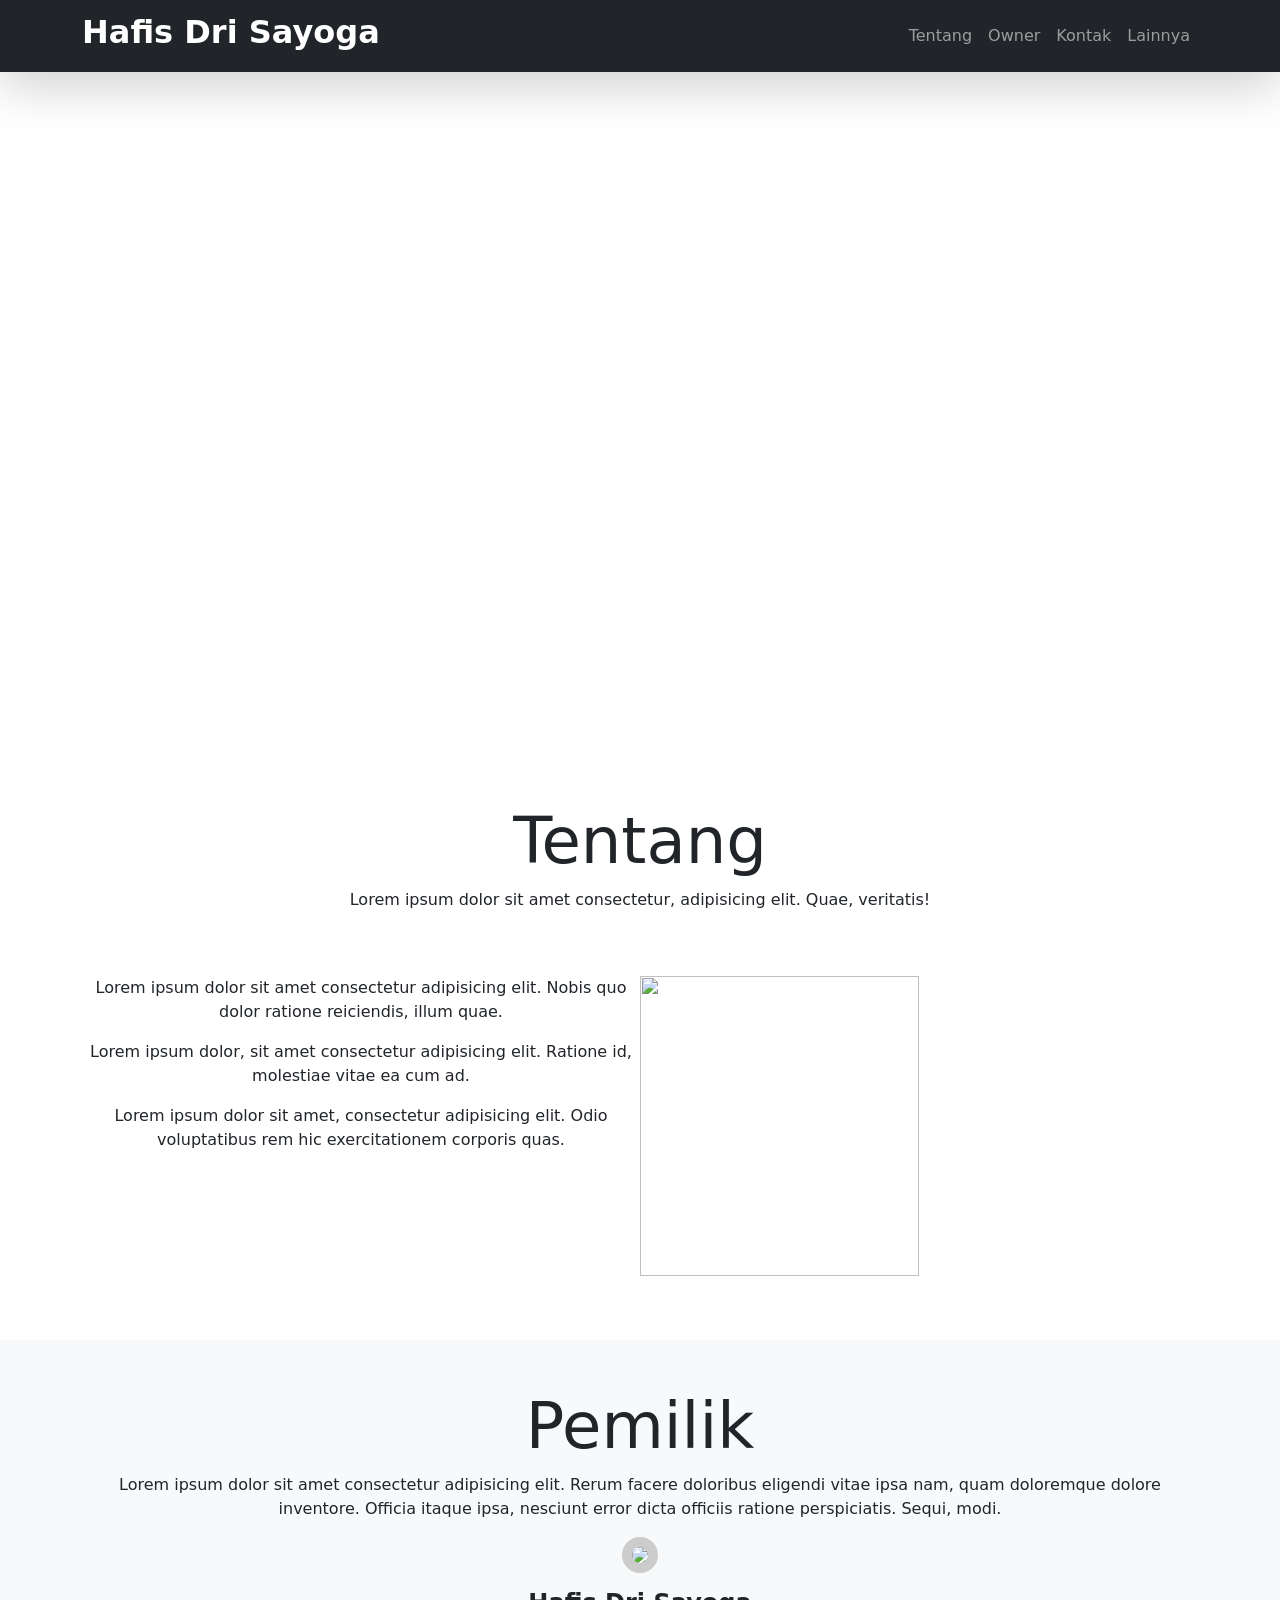
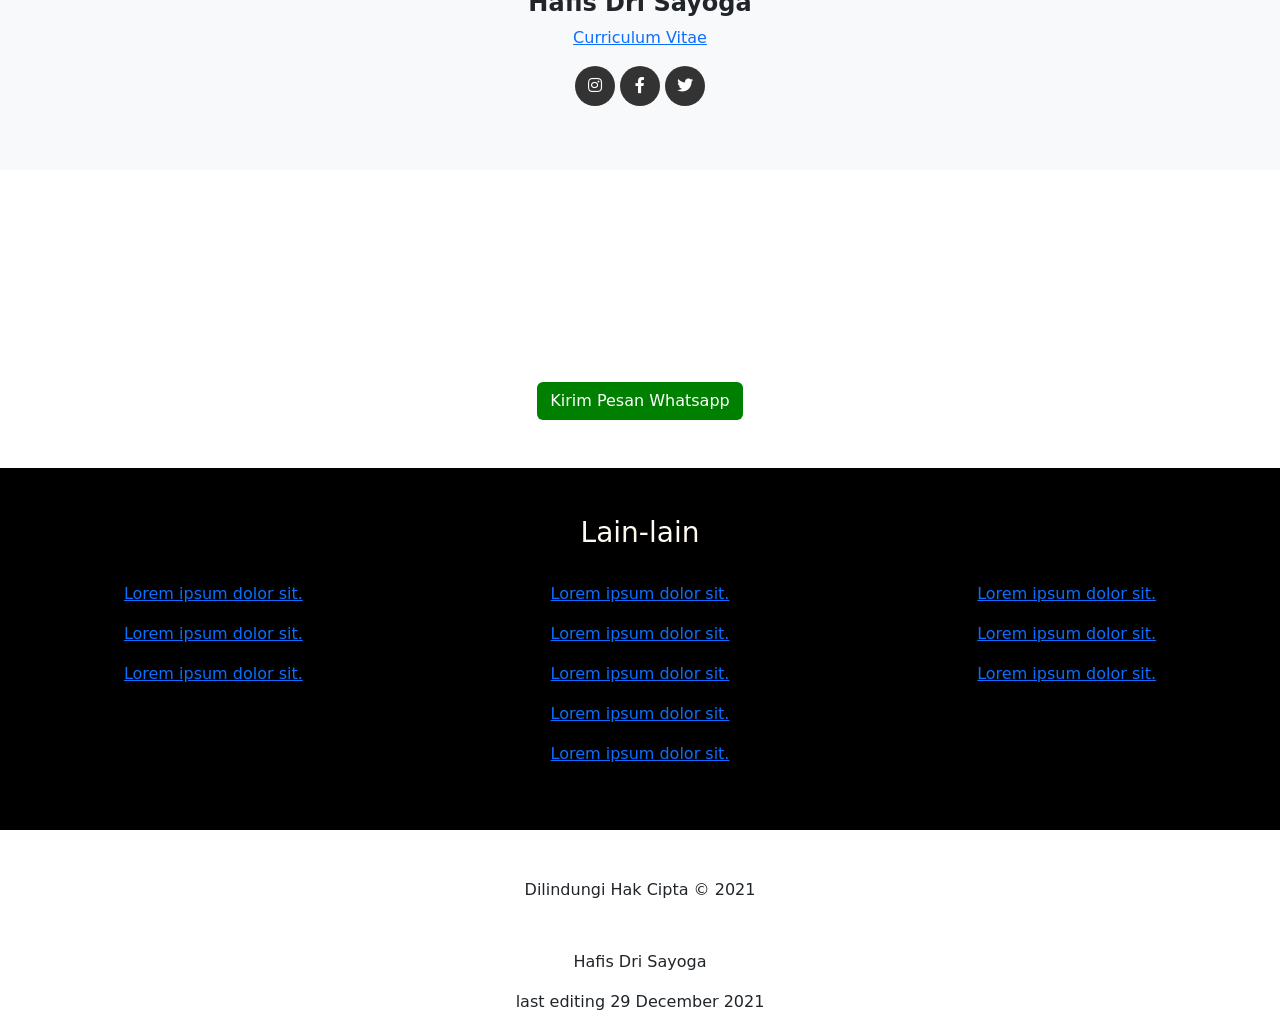
==== index.html @ 189f25c2 "Update index.html" ====
<!DOCTYPE html>
<html lang="en">

<head>
    <meta charset="UTF-8">
    <meta http-equiv="X-UA-Compatible" content="IE=edge">
    <meta name="viewport" content="width=device-width, initial-scale=1.0">
    <title>Hafis Dri Sayoga Website</title>
    <link href="https://cdn.jsdelivr.net/npm/bootstrap@5.0.2/dist/css/bootstrap.min.css" rel="stylesheet"
        integrity="sha384-EVSTQN3/azprG1Anm3QDgpJLIm9Nao0Yz1ztcQTwFspd3yD65VohhpuuCOmLASjC" crossorigin="anonymous" />
    <link rel="stylesheet" href="https://pro.fontawesome.com/releases/v5.10.0/css/all.css"
        integrity="sha384-AYmEC3Yw5cVb3ZcuHtOA93w35dYTsvhLPVnYs9eStHfGJvOvKxVfELGroGkvsg+p" crossorigin="anonymous" />
    <link rel="stylesheet" href="style.css" />
</head>

<body>
    <!-- Navigasi -->
    <nav class="navbar navbar-expand-lg navbar-dark bg-dark shadow-lg fixed-top">
        <div class="container">
            <a class="navbar-brand"><b>
                    <h2><b>Hafis Dri Sayoga</b></h2>
                </b></a>
            <button class="navbar-toggler" type="button" data-bs-toggle="collapse" data-bs-target="#navbarText"
                aria-controls="navbarText" aria-expanded="false" aria-label="Toggle navigation">
                <span class="navbar-toggler-icon"></span>
            </button>
            <div class="collapse navbar-collapse text-right" id="navbarText">
                <ul class="navbar-nav ms-auto mb-2 mb-lg-0">

                    
                    <li class="nav-item">
                        <a class="nav-link" href="#tentang">Tentang</a>
                    </li>
                    <li class="nav-item">
                        <a class="nav-link" href="#staff">Owner</a>
                    </li>
                    <li class="nav-item">
                        <a class="nav-link" href="#kontak">Kontak</a>
                    </li>
                    <li class="nav-item">
                        <a class="nav-link" href="#foot">Lainnya</a>
                    </li>
                </ul>

            </div>
        </div>
    </nav>
    <!-- Banner -->
    <div class="container-fluid banner">
        <div class="container text-center">
            <h6 class="display-6">..............................</h6>
            <h4 class="display-6">Welcome to Hafis Dri Sayoga's Website</h4>
            <h1 class="display-1"><b>Hai! Hallo!</b></h1>
            <h6 class="display-10">Nikmati akses website tersedia, enjoy!</h6>
            <a href="#layanan"></a>
        </div>    
    </div>
    <div id="tentang"></div>

    
    <!-- Tentang -->
    <div class="container-fluit tentang pt-5 pb-5">
                    <div class="container">
                        <h2 class="display-3 text-center">Tentang</h2>
                        <p class="text-center">Lorem ipsum dolor sit amet consectetur, adipisicing elit. Quae,
                            veritatis!</p>
                        <div class="clearfix pt-5 mx-auto">
                            <img src="https://img.freepik.com/free-vector/about-us-website-banner-concept-with-thin-line-flat-design_56103-96.jpg?size=626&ext=jpg"
                                class="col-md-6 float-md-end mb-3 crop-img" width="300" height="300" />
                                <div class="text-center mx-auto"><p>Lorem ipsum dolor sit amet consectetur adipisicing elit. Nobis quo dolor ratione
                                    reiciendis, illum quae.</p>
                                <p>Lorem ipsum dolor, sit amet consectetur adipisicing elit. Ratione id, molestiae vitae ea
                                    cum ad.</p>
                                <p>Lorem ipsum dolor sit amet, consectetur adipisicing elit. Odio voluptatibus rem hic
                                    exercitationem corporis quas.</p>
                                </div>
                        </div>
                        <div id="staff"></div>
                    </div>
    </div>

    <!-- Tim -->
    <div class="countainer-fluid tim pt-5 pb-5 bg-light">
                    <div class="container text-center">
                        <h2 class="display-3">Pemilik</h2>
                        <p>
                            Lorem ipsum dolor sit amet consectetur adipisicing elit. Rerum facere doloribus eligendi
                            vitae ipsa nam, quam doloremque dolore inventore. Officia itaque ipsa, nesciunt error dicta
                            officiis ratione perspiciatis. Sequi, modi.
                        </p>
                    </div>
                            <div class="col-md-4 mx-auto text-center">
                                <img src="https://s3.amazonaws.com/cms-assets.tutsplus.com/uploads/users/810/profiles/19338/profileImage/profile-square-extra-small.png"
                                    class="rounded-circle mb-3 center" />
                                <h4><b>Hafis Dri Sayoga</b></h4>
                                <a href="cv.html"><p>Curriculum Vitae</p></a>
                                <p>
                                    <div id="kontak"></div>
                                    <a href="https://www.instagram.com/hafisdrisayoga/" class="social"><i class="fab fa-instagram"></i></a>
                                    <a href="" class="social"><i class="fab fa-facebook-f"></i></a>
                                    <a href="" class="social"><i class="fab fa-twitter"></i></a>
                                </p>
                            </div>
    </div>

    <!-- Kontak -->
    <div class="container-fluit pt-5 pb-5 kontak" >
                    <div class="container">
                        <h2 class="display-3 text-center"><b>Kontak Saya</b></h2>
                        <p class="text-center">Jika ada saran, masukkan, komentar, atau pertanyaan,</p>
                            <p class="text-center">silahkan kirim pesan di sini!</p>
                            <div class="container-fluid">
                                <h2 class="display-3 text-center"><b></b></h2>
                                <p class="text-center"></p>
                                    <p class="text-center"></p>
                            </div>
                        <div class="col-md-3 mx-auto text-center">
                            <a href="https://api.whatsapp.com/send?phone=081327330249"> <button type="button" class="btn btn whatsapp">Kirim Pesan Whatsapp</button></a>
                        </div>
                    </div>
    </div>

    <!-- footnote -->
    <div class="container-fluid pt-5 pb-5 foot" id="foot">
        <div class="container">
            <h3 class="text-center">Lain-lain</h3>
        </div>
        <div class="row pt-4">
            <div class="col-md-4">
                <p class=" text-center"><a href="">Lorem ipsum dolor sit.</a></p>
                <p class=" text-center"><a href="">Lorem ipsum dolor sit.</a></p>
                <p class=" text-center"><a href="">Lorem ipsum dolor sit.</a></p>
            </div>
            <div class="col-md-4">
                <p class=" text-center"><a href="">Lorem ipsum dolor sit.</a></p>
                <p class=" text-center"><a href="">Lorem ipsum dolor sit.</a></p>
                <p class=" text-center"><a href="">Lorem ipsum dolor sit.</a></p>
                <p class=" text-center"><a href="">Lorem ipsum dolor sit.</a></p>
                <p class=" text-center"><a href="">Lorem ipsum dolor sit.</a></p>
            </div>
            <div class="col-md-4">
                <p class=" text-center"><a href="">Lorem ipsum dolor sit.</a></p>
                <p class=" text-center"><a href="">Lorem ipsum dolor sit.</a></p>
                <p class=" text-center"><a href="">Lorem ipsum dolor sit.</a></p>
            </div>
        </div>
    </div>


    <!-- copyright -->
    <div class="container copy text-center pt-5 pd-5">Dilindungi Hak Cipta &copy; 2021</div>
    <div class="container text-center pt-5 pd-5">
                    <p>Hafis Dri Sayoga</p>
                    <p>last editing 29 December 2021</p>
    </div>

    <script src="https://cdn.jsdelivr.net/npm/bootstrap@5.0.2/dist/js/bootstrap.bundle.min.js"
                    integrity="sha384-MrcW6ZMFYlzcLA8Nl+NtUVF0sA7MsXsP1UyJoMp4YLEuNSfAP+JcXn/tWtIaxVXM"
                    crossorigin="anonymous">
    </script>
</body>

</html>
---- style.css ----
.banner {
    background: url("https://cdn.pixabay.com/photo/2016/03/22/15/31/background-image-1273097_960_720.jpg") 
        no-repeat center center;
    background-size: cover;
    padding-top: 20%;
    padding-bottom: 20%;
    color:#fff;
}

.lingkaran {
    display: inline-block;
    border-radius: 50%;
    width: 150px;
    margin: auto;
    height: 150px;
    color: #fff;
    background-color: #322feb;
}

.lingkaran i{
    position: relative;
    top: 30px;
}

.crop-img {
    object-fit: cover;
}

.tim img {
    width: 250px;
    border:10px solid #cccccc;
}

a.social {
    display: inline-block;
    width: 40px;
    height: 40px;
    color: #fff;
    border-radius: 50%;
    background-color: #333;
    line-height: 40px;
}

.client img {
    height:auto;
    max-height :50px;
}

.kontak {
    background: url("https://wallpaperaccess.com/full/1867010.jpg") 
        no-repeat center center;
    background-size: cover;
    padding-top: 20%;
    padding-bottom: 20%;
    color: #fff;
}

.layanan {
    background-color: antiquewhite;
}

.tim {
    background-color: bisque;
}

.foot{
    background: black;
    color: floralwhite;
}

.whatsapp {
    color: #fff;
    background: green;
}
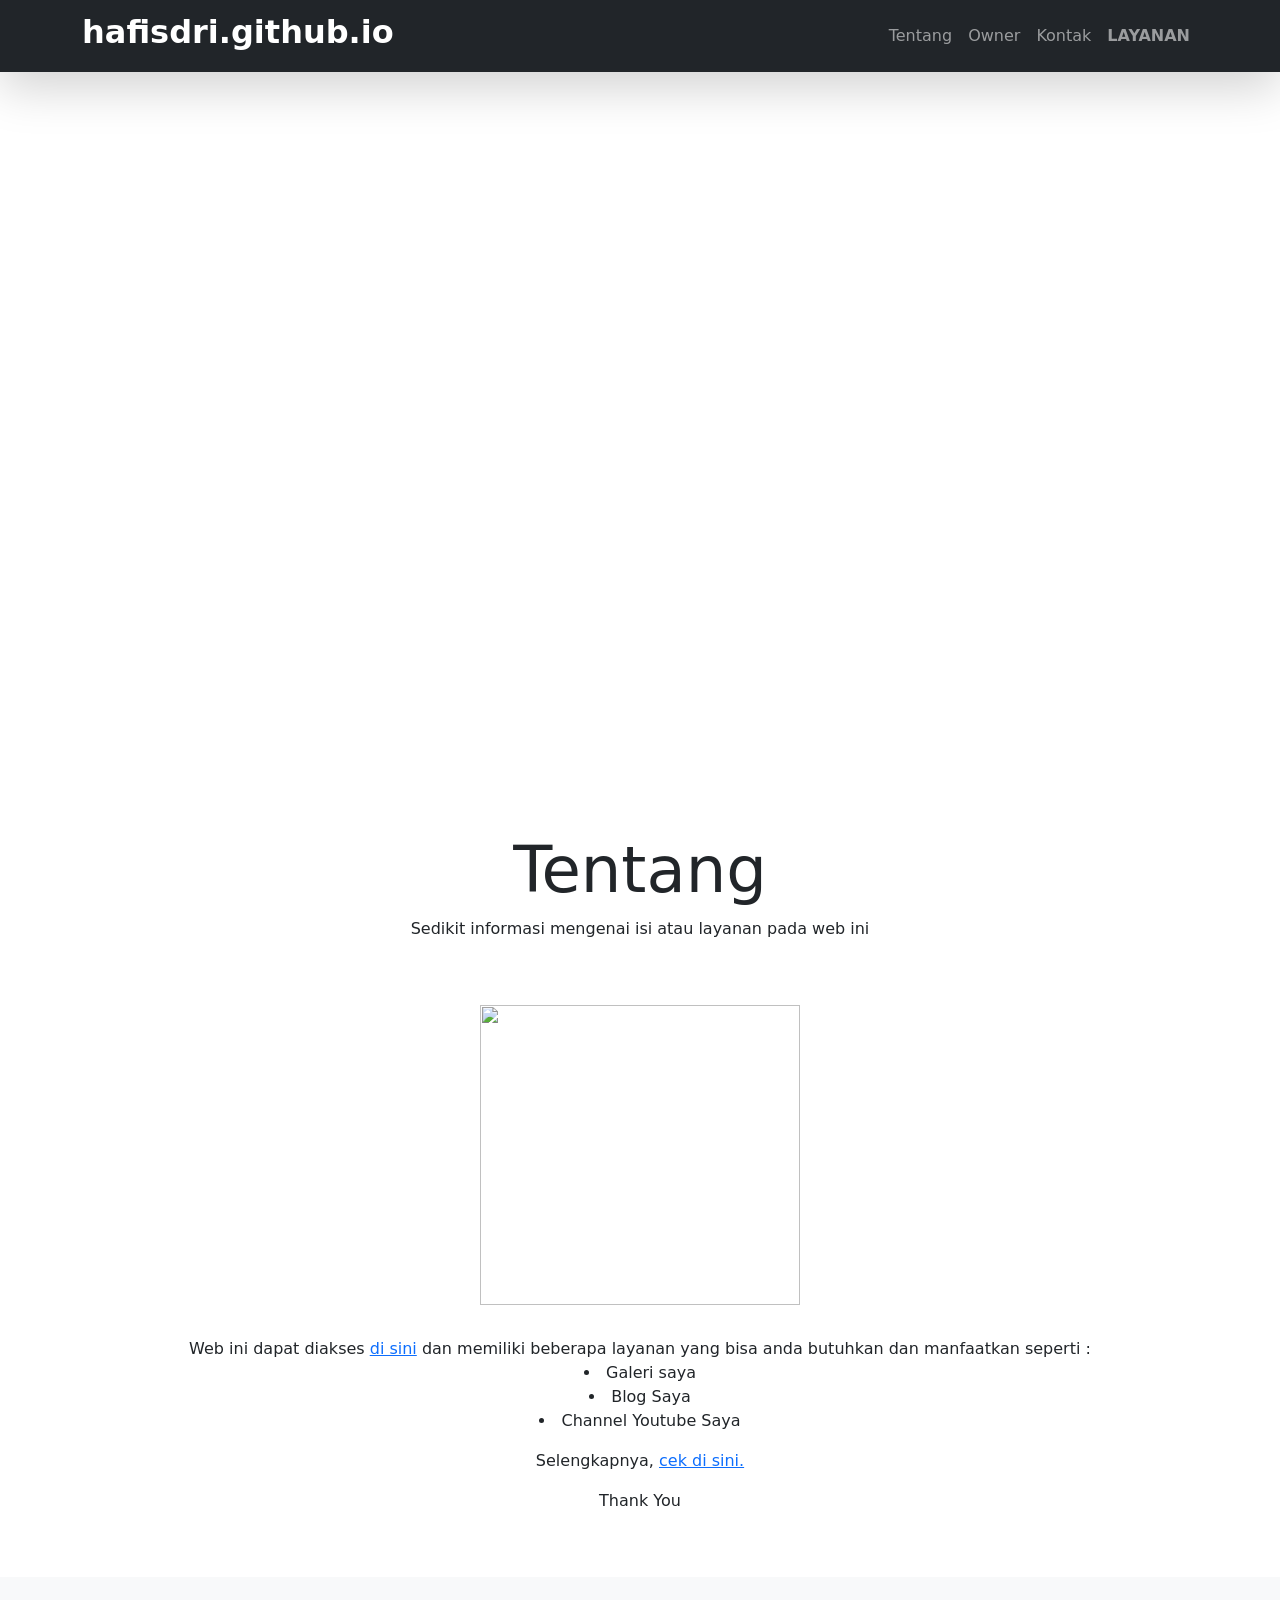
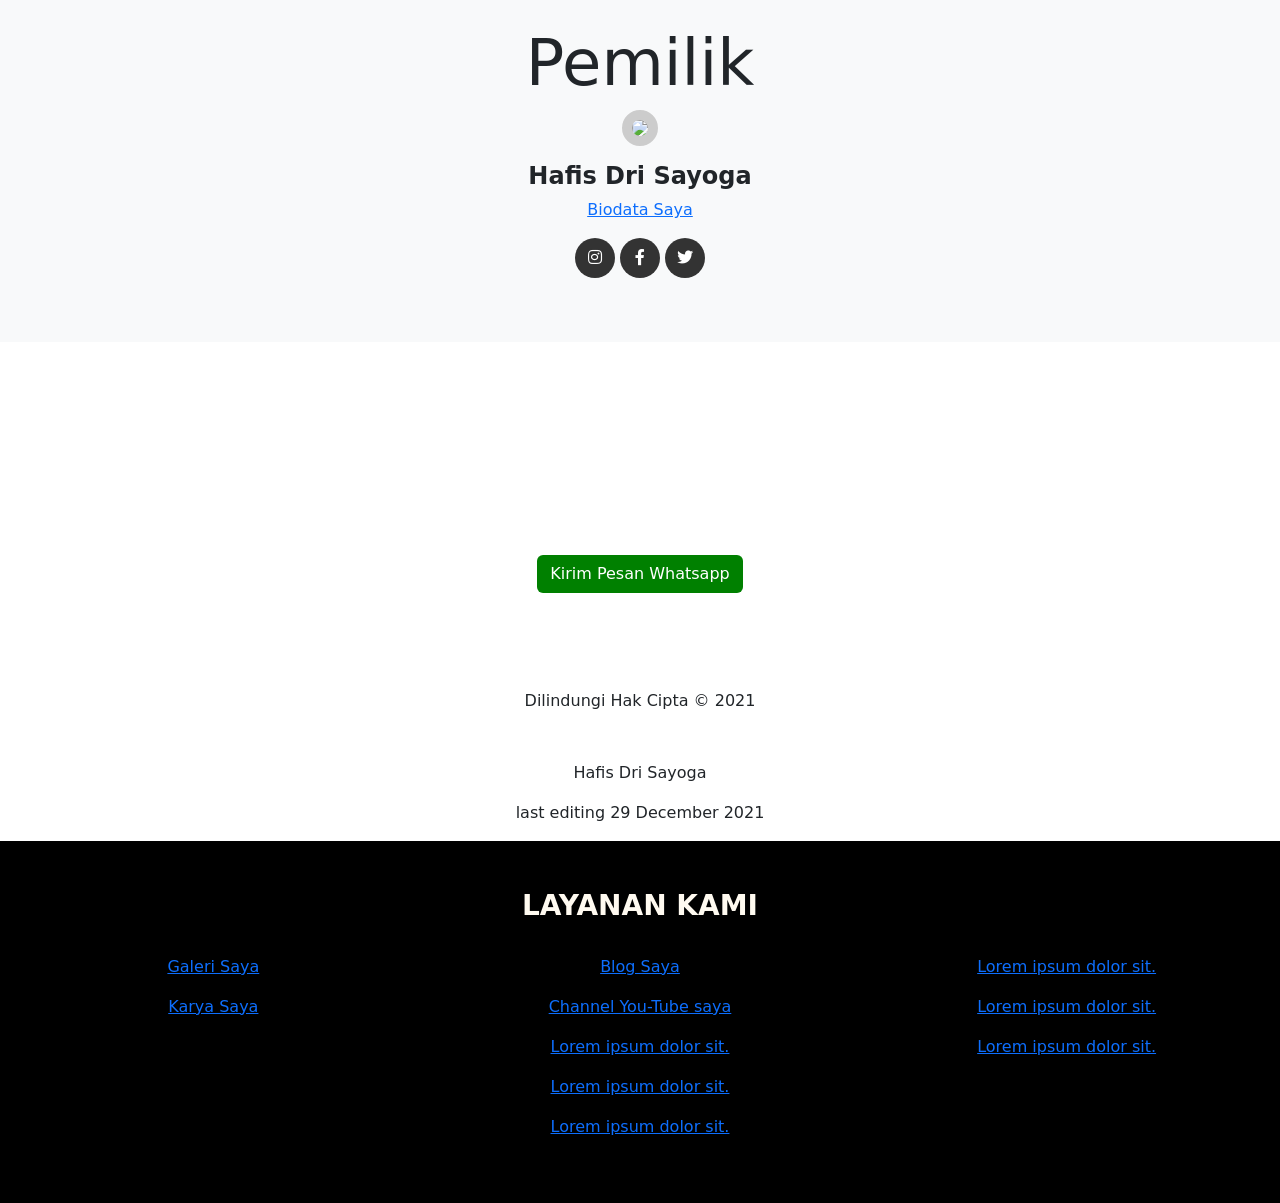
==== commit 0f37cc27: "Update index.html" ====
--- a/index.html
+++ b/index.html
@@ -14,150 +14,155 @@
 </head>
 
 <body>
-    <!-- Navigasi -->
-    <nav class="navbar navbar-expand-lg navbar-dark bg-dark shadow-lg fixed-top">
-        <div class="container">
-            <a class="navbar-brand"><b>
-                    <h2><b>Hafis Dri Sayoga</b></h2>
-                </b></a>
-            <button class="navbar-toggler" type="button" data-bs-toggle="collapse" data-bs-target="#navbarText"
-                aria-controls="navbarText" aria-expanded="false" aria-label="Toggle navigation">
-                <span class="navbar-toggler-icon"></span>
-            </button>
-            <div class="collapse navbar-collapse text-right" id="navbarText">
-                <ul class="navbar-nav ms-auto mb-2 mb-lg-0">
 
-                    
-                    <li class="nav-item">
-                        <a class="nav-link" href="#tentang">Tentang</a>
-                    </li>
-                    <li class="nav-item">
-                        <a class="nav-link" href="#staff">Owner</a>
-                    </li>
-                    <li class="nav-item">
-                        <a class="nav-link" href="#kontak">Kontak</a>
-                    </li>
-                    <li class="nav-item">
-                        <a class="nav-link" href="#foot">Lainnya</a>
-                    </li>
-                </ul>
+    <div class="backgroundall">
+        <!-- Navigasi -->
+        <nav class="navbar navbar-expand-lg navbar-dark bg-dark shadow-lg fixed-top">
+            <div class="container">
+                <a class="navbar-brand" href="https://hafisdri.github.io/"><b>
+                        <h2><b>hafisdri.github.io</b></h2>
+                    </b></a>
+                <button class="navbar-toggler" type="button" data-bs-toggle="collapse" data-bs-target="#navbarText"
+                    aria-controls="navbarText" aria-expanded="false" aria-label="Toggle navigation">
+                    <span class="navbar-toggler-icon"></span>
+                </button>
+                <div class="collapse navbar-collapse text-right" id="navbarText">
+                    <ul class="navbar-nav ms-auto mb-2 mb-lg-0">
 
+
+                        <li class="nav-item">
+                            <a class="nav-link" href="#tentang">Tentang</a>
+                        </li>
+                        <li class="nav-item">
+                            <a class="nav-link" href="#staff">Owner</a>
+                        </li>
+                        <li class="nav-item">
+                            <a class="nav-link" href="#kontak">Kontak</a>
+                        </li>
+                        <li class="nav-item">
+                            <a class="nav-link" href="#foot"><b>LAYANAN</b></a>
+                        </li>
+                    </ul>
+
+                </div>
+            </div>
+        </nav>
+        <!-- Banner -->
+        <div class="container-fluid banner">
+            <div class="container text-center">
+                <h4 class="display-6">Welcome to</h4>
+                <h1 class="display-1"><b>Hafis Dri Sayoga's</b></h1>
+                <h3 class="display-3"><b>Website</b></h3>
+                <h6 class="display-10">Nikmati akses website yang tersedia, enjoy!</h6>
+                <a href="#layanan"></a>
             </div>
         </div>
-    </nav>
-    <!-- Banner -->
-    <div class="container-fluid banner">
-        <div class="container text-center">
-            <h6 class="display-6">..............................</h6>
-            <h4 class="display-6">Welcome to Hafis Dri Sayoga's Website</h4>
-            <h1 class="display-1"><b>Hai! Hallo!</b></h1>
-            <h6 class="display-10">Nikmati akses website tersedia, enjoy!</h6>
-            <a href="#layanan"></a>
-        </div>    
-    </div>
-    <div id="tentang"></div>
+        <div id="tentang"></div>
 
-    
-    <!-- Tentang -->
-    <div class="container-fluit tentang pt-5 pb-5">
-                    <div class="container">
-                        <h2 class="display-3 text-center">Tentang</h2>
-                        <p class="text-center">Lorem ipsum dolor sit amet consectetur, adipisicing elit. Quae,
-                            veritatis!</p>
-                        <div class="clearfix pt-5 mx-auto">
-                            <img src="https://img.freepik.com/free-vector/about-us-website-banner-concept-with-thin-line-flat-design_56103-96.jpg?size=626&ext=jpg"
-                                class="col-md-6 float-md-end mb-3 crop-img" width="300" height="300" />
-                                <div class="text-center mx-auto"><p>Lorem ipsum dolor sit amet consectetur adipisicing elit. Nobis quo dolor ratione
-                                    reiciendis, illum quae.</p>
-                                <p>Lorem ipsum dolor, sit amet consectetur adipisicing elit. Ratione id, molestiae vitae ea
-                                    cum ad.</p>
-                                <p>Lorem ipsum dolor sit amet, consectetur adipisicing elit. Odio voluptatibus rem hic
-                                    exercitationem corporis quas.</p>
-                                </div>
-                        </div>
-                        <div id="staff"></div>
-                    </div>
-    </div>
 
-    <!-- Tim -->
-    <div class="countainer-fluid tim pt-5 pb-5 bg-light">
-                    <div class="container text-center">
-                        <h2 class="display-3">Pemilik</h2>
-                        <p>
-                            Lorem ipsum dolor sit amet consectetur adipisicing elit. Rerum facere doloribus eligendi
-                            vitae ipsa nam, quam doloremque dolore inventore. Officia itaque ipsa, nesciunt error dicta
-                            officiis ratione perspiciatis. Sequi, modi.
-                        </p>
-                    </div>
-                            <div class="col-md-4 mx-auto text-center">
-                                <img src="https://s3.amazonaws.com/cms-assets.tutsplus.com/uploads/users/810/profiles/19338/profileImage/profile-square-extra-small.png"
-                                    class="rounded-circle mb-3 center" />
-                                <h4><b>Hafis Dri Sayoga</b></h4>
-                                <a href="cv.html"><p>Curriculum Vitae</p></a>
-                                <p>
-                                    <div id="kontak"></div>
-                                    <a href="https://www.instagram.com/hafisdrisayoga/" class="social"><i class="fab fa-instagram"></i></a>
-                                    <a href="" class="social"><i class="fab fa-facebook-f"></i></a>
-                                    <a href="" class="social"><i class="fab fa-twitter"></i></a>
-                                </p>
-                            </div>
-    </div>
+        <!-- Tentang -->
+        <div class="countainer-fluid tentang pt-5 pb-5">
+            <div class="container">
+                <h2 class="display-3 text-center">Tentang</h2>
+                <p class="text-center">Sedikit informasi mengenai isi atau layanan pada web ini</p>
+            </div>
+            <div class="text-center mx-auto">
+                <div class="clearfix pt-5 mx-auto">
+                    <img src="https://img.freepik.com/free-vector/about-us-website-banner-concept-with-thin-line-flat-design_56103-96.jpg?size=626&ext=jpg"
+                        class="col-md-6 float-md mb-3 crop-img" width="300" height="300" />
+                </div>
+                <p>
+                <div class="left"></div>Web ini dapat diakses <a href="https://hafisdri.github.io">di sini</a> dan
+                memiliki beberapa layanan yang bisa anda butuhkan dan manfaatkan seperti :
+                <li>Galeri saya
+                <li>Blog Saya
+                <li>Channel Youtube Saya
+                    </p>
+                    <p>Selengkapnya, <a href="#foot">cek di sini.</a></p>
+                    <p>Thank You</p>
+            </div>
+            <div id="staff"></div>
+        </div>
 
-    <!-- Kontak -->
-    <div class="container-fluit pt-5 pb-5 kontak" >
-                    <div class="container">
-                        <h2 class="display-3 text-center"><b>Kontak Saya</b></h2>
-                        <p class="text-center">Jika ada saran, masukkan, komentar, atau pertanyaan,</p>
-                            <p class="text-center">silahkan kirim pesan di sini!</p>
-                            <div class="container-fluid">
-                                <h2 class="display-3 text-center"><b></b></h2>
-                                <p class="text-center"></p>
-                                    <p class="text-center"></p>
-                            </div>
-                        <div class="col-md-3 mx-auto text-center">
-                            <a href="https://api.whatsapp.com/send?phone=081327330249"> <button type="button" class="btn btn whatsapp">Kirim Pesan Whatsapp</button></a>
-                        </div>
-                    </div>
-    </div>
-
-    <!-- footnote -->
-    <div class="container-fluid pt-5 pb-5 foot" id="foot">
-        <div class="container">
-            <h3 class="text-center">Lain-lain</h3>
-        </div>
-        <div class="row pt-4">
-            <div class="col-md-4">
-                <p class=" text-center"><a href="">Lorem ipsum dolor sit.</a></p>
-                <p class=" text-center"><a href="">Lorem ipsum dolor sit.</a></p>
-                <p class=" text-center"><a href="">Lorem ipsum dolor sit.</a></p>
+        <!-- Tim -->
+        <div class="countainer-fluid tim pt-5 pb-5 bg-light">
+            <div class="container text-center">
+                <h2 class="display-3">Pemilik</h2>
             </div>
-            <div class="col-md-4">
-                <p class=" text-center"><a href="">Lorem ipsum dolor sit.</a></p>
-                <p class=" text-center"><a href="">Lorem ipsum dolor sit.</a></p>
-                <p class=" text-center"><a href="">Lorem ipsum dolor sit.</a></p>
-                <p class=" text-center"><a href="">Lorem ipsum dolor sit.</a></p>
-                <p class=" text-center"><a href="">Lorem ipsum dolor sit.</a></p>
-            </div>
-            <div class="col-md-4">
-                <p class=" text-center"><a href="">Lorem ipsum dolor sit.</a></p>
-                <p class=" text-center"><a href="">Lorem ipsum dolor sit.</a></p>
-                <p class=" text-center"><a href="">Lorem ipsum dolor sit.</a></p>
+            <div class="col-md-4 mx-auto text-center">
+                <img src="https://s3.amazonaws.com/cms-assets.tutsplus.com/uploads/users/810/profiles/19338/profileImage/profile-square-extra-small.png"
+                    class="rounded-circle mb-3 center" />
+                <h4><b>Hafis Dri Sayoga</b></h4>
+                <a href="cv.html" target="blank">
+                    <p>Biodata Saya</p>
+                </a>
+                <p>
+                <div id="kontak"></div>
+                <a href="https://www.instagram.com/hafisdrisayoga/" target="blank" class="social"><i
+                        class="fab fa-instagram"></i></a>
+                <a href="" target="blank" class="social"><i class="fab fa-facebook-f"></i></a>
+                <a href="" target="blank" class="social"><i class="fab fa-twitter"></i></a>
+                </p>
             </div>
         </div>
-    </div>
+
+        <!-- Kontak -->
+        <div class="container-fluit pt-5 pb-5 kontak">
+            <div class="container">
+                <h2 class="display-3 text-center"><b>Kontak Saya</b></h2>
+                <p class="text-center">Jika ada saran, masukkan, komentar, atau pertanyaan,</p>
+                <p class="text-center">silahkan kirim pesan di sini!</p>
+                <div class="container-fluid">
+                    <h2 class="display-3 text-center"><b></b></h2>
+                    <p class="text-center"></p>
+                    <p class="text-center"></p>
+                </div>
+                <div class="col-md-3 mx-auto text-center">
+                    <a href="https://api.whatsapp.com/send?phone=081327330249" target="blank"> <button type="button"
+                            class="btn btn whatsapp">Kirim Pesan Whatsapp</button></a>
+                </div>
+            </div>
+        </div>
+
+        <!-- copyright -->
+        <div class="container copy text-center pt-5 pd-5">Dilindungi Hak Cipta &copy; 2021</div>
+        <div class="container text-center pt-5 pd-5">
+            <p>Hafis Dri Sayoga</p>
+            <p>last editing 29 December 2021</p>
+        </div>
+
+        <!-- footnote -->
+        <div class="container-fluid pt-5 pb-5 foot" id="foot">
+            <div class="container">
+                <h3 class="text-center"><b>LAYANAN KAMI</b></h3>
+            </div>
+            <div class="row pt-4">
+                <div class="col-md-4">
+                    <p class=" text-center"><a href="" target="blank">Galeri Saya</a></p>
+                    <p class=" text-center"><a href="" target="blank">Karya Saya</a></p>
+                </div>
+                <div class="col-md-4">
+                    <p class=" text-center"><a href="" target="blank">Blog Saya</a></p>
+                    <p class=" text-center"><a href="" target="blank">Channel You-Tube saya</a></p>
+                    <p class=" text-center"><a href="" target="blank">Lorem ipsum dolor sit.</a></p>
+                    <p class=" text-center"><a href="" target="blank">Lorem ipsum dolor sit.</a></p>
+                    <p class=" text-center"><a href="" target="blank">Lorem ipsum dolor sit.</a></p>
+                </div>
+                <div class="col-md-4">
+                    <p class=" text-center"><a href="" target="blank">Lorem ipsum dolor sit.</a></p>
+                    <p class=" text-center"><a href="" target="blank">Lorem ipsum dolor sit.</a></p>
+                    <p class=" text-center"><a href="" target="blank">Lorem ipsum dolor sit.</a></p>
+                </div>
+            </div>
+        </div>
 
 
-    <!-- copyright -->
-    <div class="container copy text-center pt-5 pd-5">Dilindungi Hak Cipta &copy; 2021</div>
-    <div class="container text-center pt-5 pd-5">
-                    <p>Hafis Dri Sayoga</p>
-                    <p>last editing 29 December 2021</p>
+
+
+        <script src="https://cdn.jsdelivr.net/npm/bootstrap@5.0.2/dist/js/bootstrap.bundle.min.js"
+            integrity="sha384-MrcW6ZMFYlzcLA8Nl+NtUVF0sA7MsXsP1UyJoMp4YLEuNSfAP+JcXn/tWtIaxVXM" crossorigin="anonymous">
+            </script>
     </div>
-
-    <script src="https://cdn.jsdelivr.net/npm/bootstrap@5.0.2/dist/js/bootstrap.bundle.min.js"
-                    integrity="sha384-MrcW6ZMFYlzcLA8Nl+NtUVF0sA7MsXsP1UyJoMp4YLEuNSfAP+JcXn/tWtIaxVXM"
-                    crossorigin="anonymous">
-    </script>
 </body>
 
 </html>
